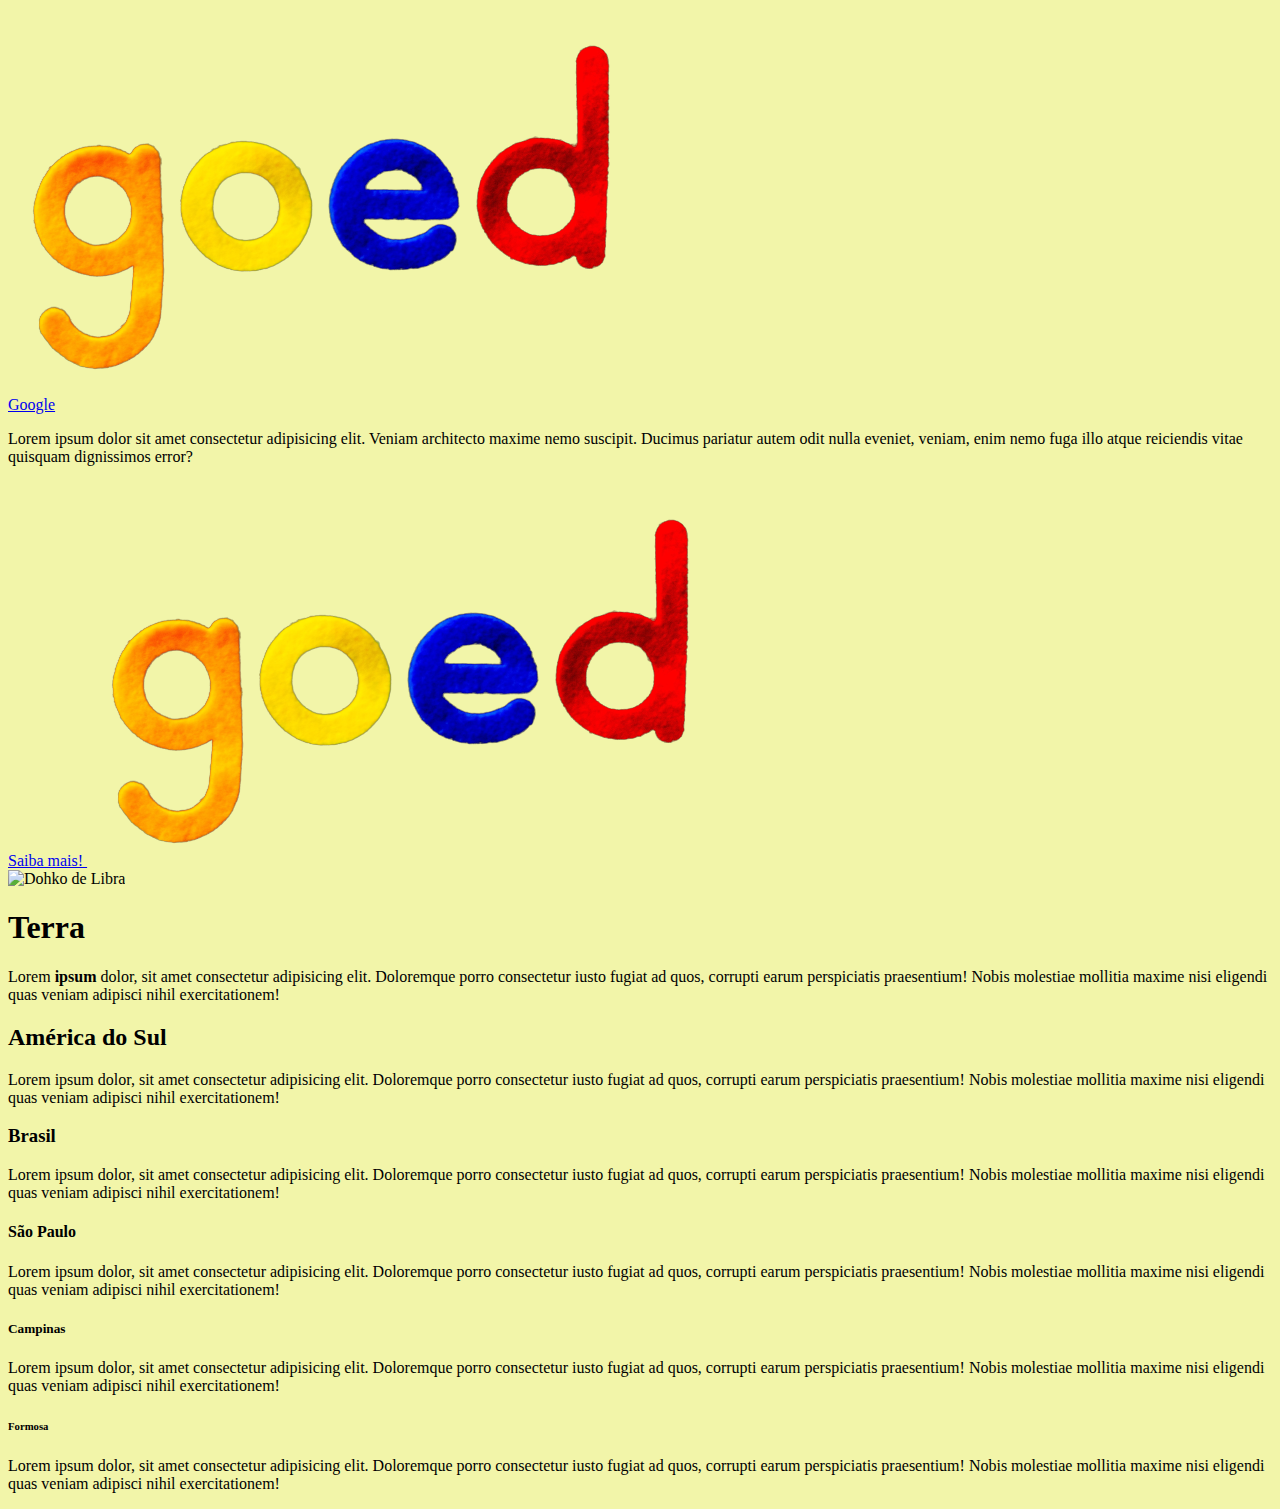
==== index.html @ 236a79ff "atualizado index.html | trabalhando com imagens" ====
<!DOCTYPE html>
<html lang="pt">
<head>
    <meta charset="UTF-8">
    <meta http-equiv="X-UA-Compatible" content="IE=edge">
    <meta name="author" content="Aguinaldo Borges">
    <meta name="viewport" content="width=device-width, initial-scale=1.0">

    <link rel="stylesheet" type="text/css" href="estilo.css">
    
    <script type="text/javascript" src="script.js"></script>

    <title>Document</title>

    <!-- cabeçalho -->
    <header>
        <img src="logo.png" alt="Logo da Empresa" title="Logo da Empresa">
    </header>
    <!-- fim do cabeçalho -->

    <!-- menu de navegação -->
    <nav>

        <a href="https://google.com" title="Site do Google" target="_blank">
            Google
        </a>

        <p>Lorem ipsum dolor sit amet consectetur adipisicing elit. Veniam architecto maxime nemo suscipit. Ducimus pariatur autem odit nulla eveniet, veniam, enim nemo fuga illo atque reiciendis vitae quisquam dignissimos error?

        </p>
        <a href="https://google.com" title="Site do Google" target="">
            Saiba mais!
        </a>

        <a href="https://google.com" title="Site do Google" target="_blank">
            <img src="logo.png">
        </a>
    </nav>
    <!-- fim do menu de navegação -->


    <!-- Conteúdo principal -->
    <main>

        <img src="https://cdn.ome.lt/72OUVjNXxY0RNitB1Tn4b1BrNdo=/770x0/smart/uploads/conteudo/fotos/Dohko-full.jpg" alt="Dohko de Libra" title="Dohko de Libra">

        <!-- Titulos e textos em HTML -->
        <article>
            <h1>Terra</h1>
        <p>Lorem <strong>ipsum</strong> dolor, sit amet consectetur adipisicing elit. Doloremque porro consectetur iusto fugiat ad quos, corrupti earum perspiciatis praesentium! Nobis molestiae mollitia maxime nisi eligendi quas veniam adipisci nihil exercitationem!
        </p>
        </article>

        <article>
            <h2>América do Sul</h2>
        <p>Lorem ipsum <span>dolor,</span> sit amet consectetur adipisicing elit. Doloremque porro consectetur iusto fugiat ad quos, corrupti earum perspiciatis praesentium! Nobis molestiae mollitia maxime nisi eligendi quas veniam adipisci nihil exercitationem!
        </p>
        </article>

        <article>
            <h3>Brasil</h3>
        <p>Lorem ipsum dolor, sit amet consectetur adipisicing elit. Doloremque porro consectetur iusto fugiat ad quos, corrupti earum perspiciatis praesentium! Nobis molestiae mollitia maxime nisi eligendi quas veniam adipisci nihil exercitationem!
        </p>
        </article>

        <article>
            <h4>São Paulo</h4>
        <p>Lorem ipsum dolor, sit amet consectetur adipisicing elit. Doloremque porro consectetur iusto fugiat ad quos, corrupti earum perspiciatis praesentium! Nobis molestiae mollitia maxime nisi eligendi quas veniam adipisci nihil exercitationem!
        </p>
        </article>

        <article>
            <h5>Campinas</h5>
        <p>Lorem ipsum dolor, sit amet consectetur adipisicing elit. Doloremque porro consectetur iusto fugiat ad quos, corrupti earum perspiciatis praesentium! Nobis molestiae mollitia maxime nisi eligendi quas veniam adipisci nihil exercitationem!
        </p>
        </article>

        <article>
            <h6>Formosa</h6>
        <p>Lorem ipsum dolor, sit amet consectetur adipisicing elit. Doloremque porro consectetur iusto fugiat ad quos, corrupti earum perspiciatis praesentium! Nobis molestiae mollitia maxime nisi eligendi quas veniam adipisci nihil exercitationem!
        </p>
        </article>

    </main>
    <!-- fim do conteúdo principal -->

    <!-- rodapé -->
    <footer>

    </footer>
    <!-- fim do rodapé -->

    
</head>
<body>
    
</body>
</html>
---- estilo.css ----
body{
    background-color: #F2F5A9;
}
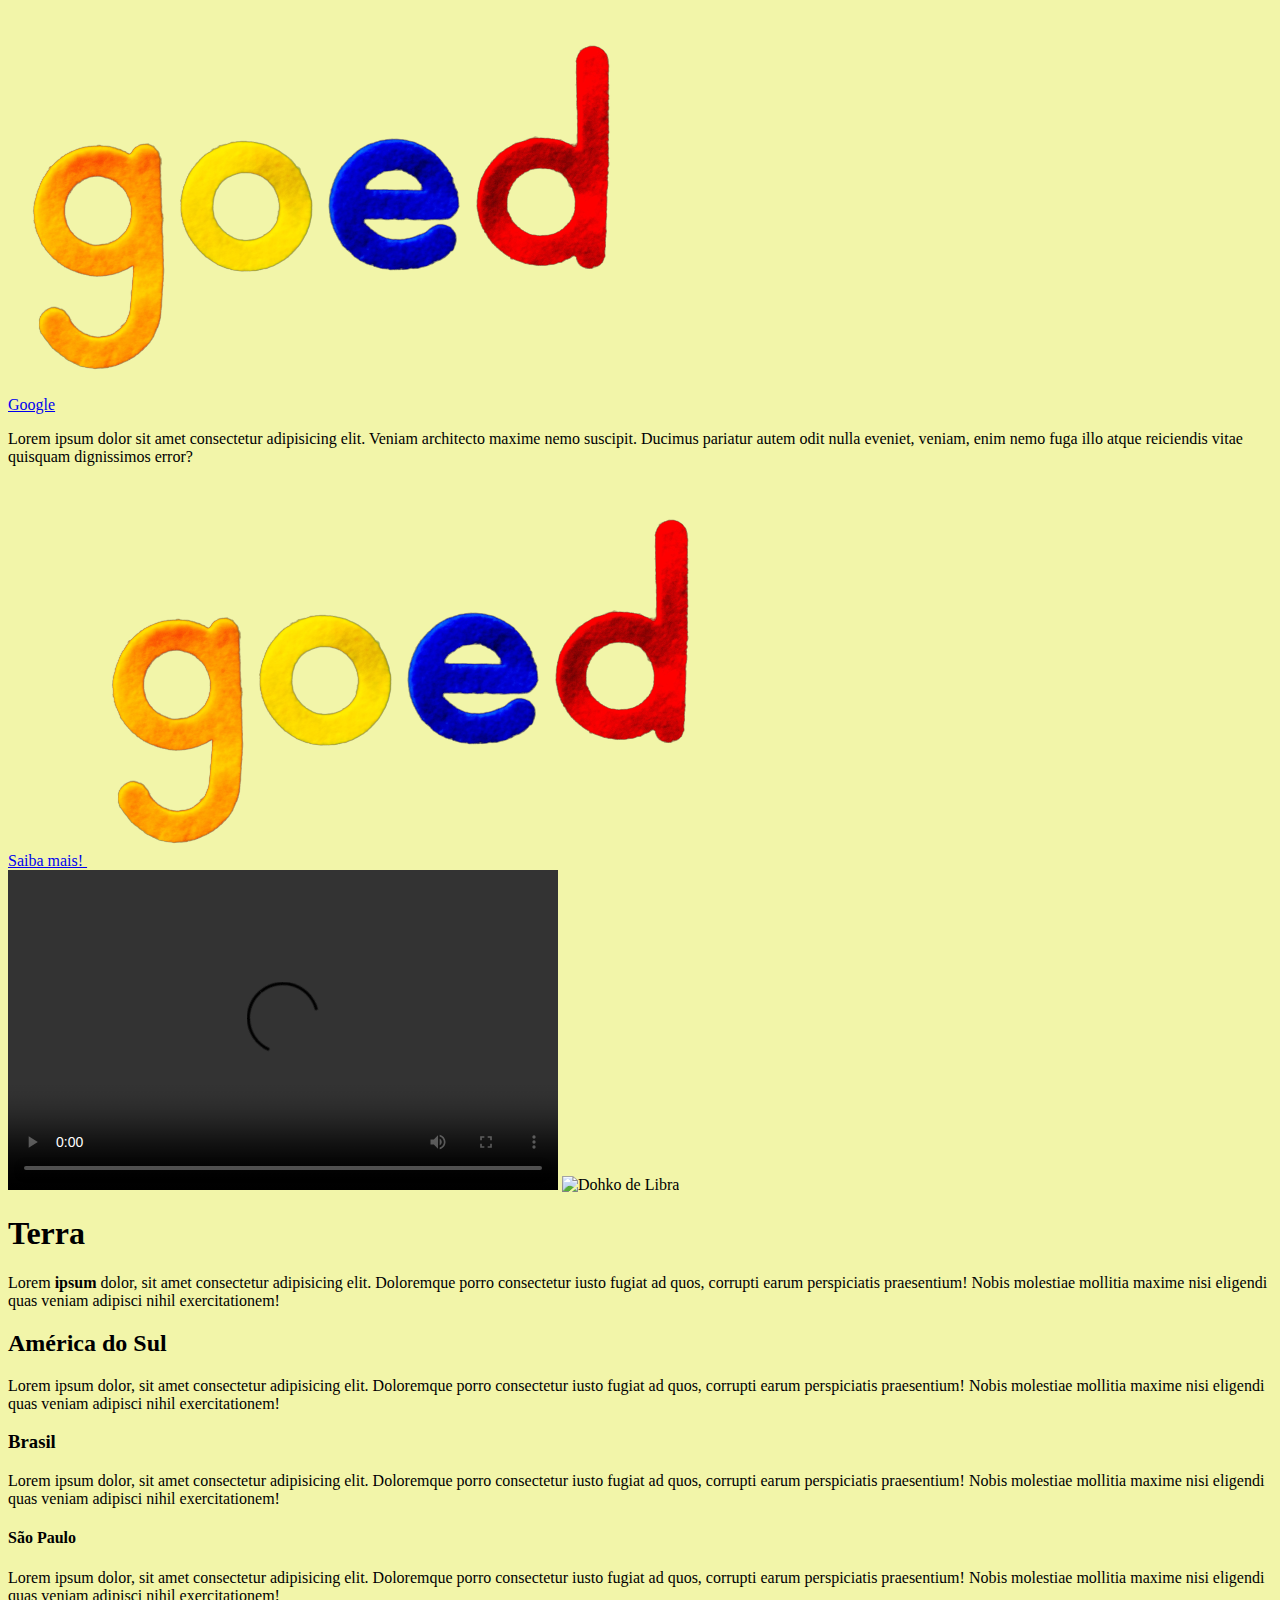
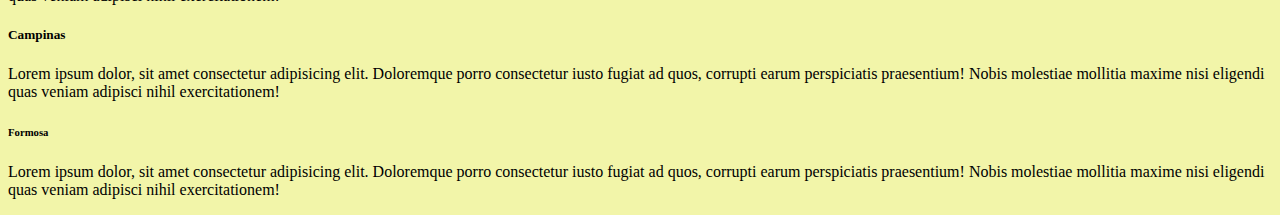
==== commit 793b7d74: "incluído academia_de_musica_jd.brasilia.mp4 e atualizado index.html | Trabalhando com vídeos" ====
--- a/index.html
+++ b/index.html
@@ -42,6 +42,12 @@
     <!-- Conteúdo principal -->
     <main>
 
+        <!-- Vídeos -->
+        <video width="550" height="320" controls>
+            <source src="academia_de_musica_jd.brasilia.mp4" type="video/mp4">
+        </video>
+
+        <!-- imagens -->
         <img src="https://cdn.ome.lt/72OUVjNXxY0RNitB1Tn4b1BrNdo=/770x0/smart/uploads/conteudo/fotos/Dohko-full.jpg" alt="Dohko de Libra" title="Dohko de Libra">
 
         <!-- Titulos e textos em HTML -->
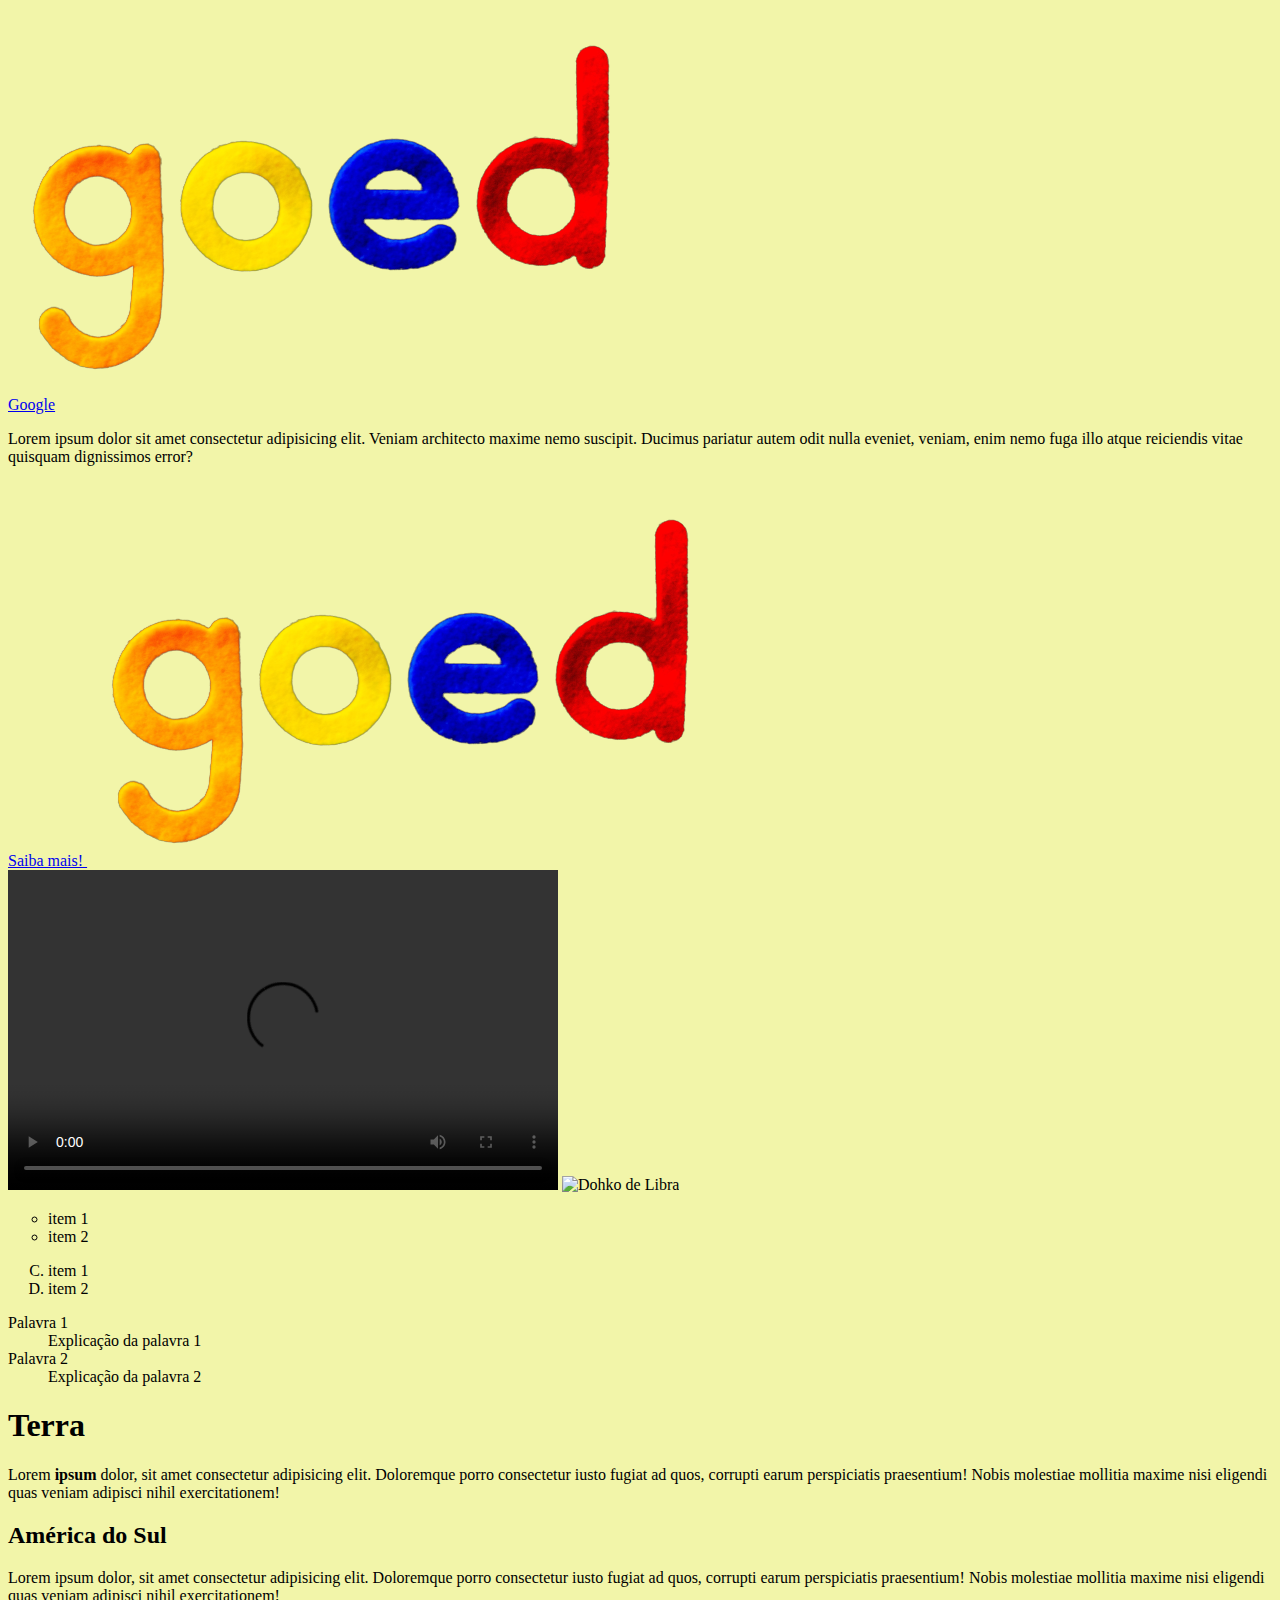
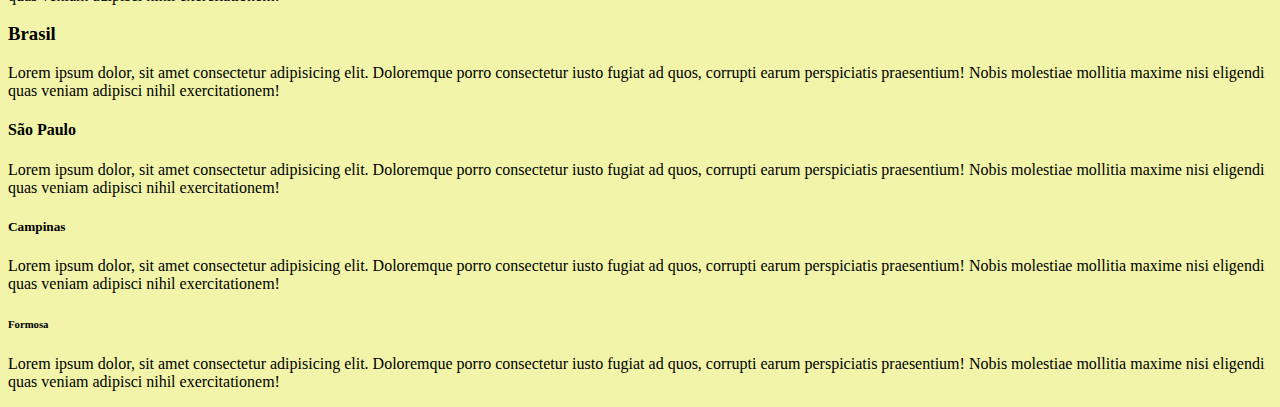
==== commit 6abbb508: "atualizado index.html | Trabalhando com listas" ====
--- a/index.html
+++ b/index.html
@@ -50,6 +50,26 @@
         <!-- imagens -->
         <img src="https://cdn.ome.lt/72OUVjNXxY0RNitB1Tn4b1BrNdo=/770x0/smart/uploads/conteudo/fotos/Dohko-full.jpg" alt="Dohko de Libra" title="Dohko de Libra">
 
+        
+        <!-- Lista desordenada -->
+            <ul type="circle">
+                <li>item 1</li>
+                <li>item 2</li>
+            </ul>
+
+        <!-- Lista ordenada -->
+            <ol start="3" type="A">
+                <li>item 1</li>
+                <li>item 2</li>
+            </ol>
+
+        <!-- Lista de definição -->
+            <dl>
+                <dt>Palavra 1</dt>
+                <dd>Explicação da palavra 1</dd>
+                <dt>Palavra 2</dt>
+                <dd>Explicação da palavra 2</dd>
+            </dl>
         <!-- Titulos e textos em HTML -->
         <article>
             <h1>Terra</h1>
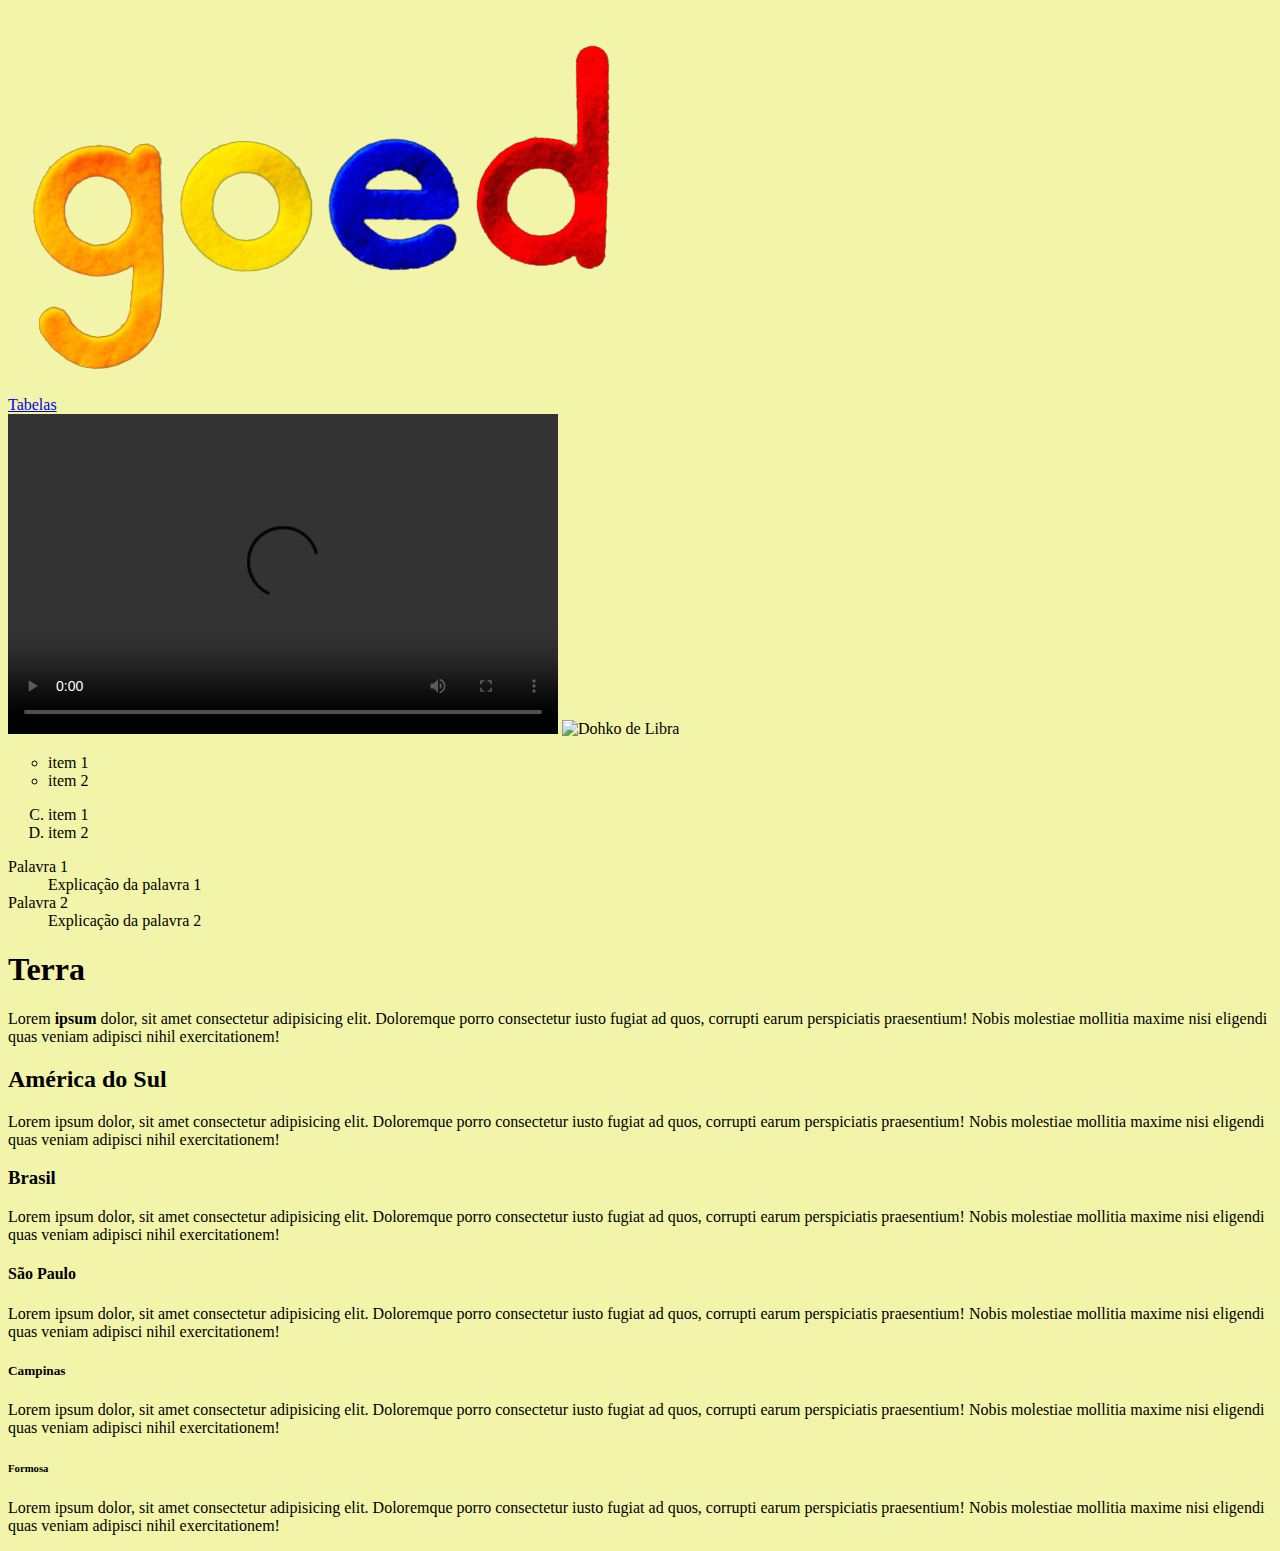
==== commit 5323af5b: "atualizado index.html e incluído tabelas.html | Trabalhando com tabelas" ====
--- a/index.html
+++ b/index.html
@@ -11,6 +11,8 @@
     <script type="text/javascript" src="script.js"></script>
 
     <title>Document</title>
+</head>
+<body>
 
     <!-- cabeçalho -->
     <header>
@@ -21,21 +23,10 @@
     <!-- menu de navegação -->
     <nav>
 
-        <a href="https://google.com" title="Site do Google" target="_blank">
-            Google
+        <a href="tabelas.html" title="Site do Google" target="_blank">
+            Tabelas
         </a>
-
-        <p>Lorem ipsum dolor sit amet consectetur adipisicing elit. Veniam architecto maxime nemo suscipit. Ducimus pariatur autem odit nulla eveniet, veniam, enim nemo fuga illo atque reiciendis vitae quisquam dignissimos error?
-
-        </p>
-        <a href="https://google.com" title="Site do Google" target="">
-            Saiba mais!
-        </a>
-
-        <a href="https://google.com" title="Site do Google" target="_blank">
-            <img src="logo.png">
-        </a>
-    </nav>
+   </nav>
     <!-- fim do menu de navegação -->
 
 
@@ -117,8 +108,7 @@
     <!-- fim do rodapé -->
 
     
-</head>
-<body>
+
     
 </body>
 </html>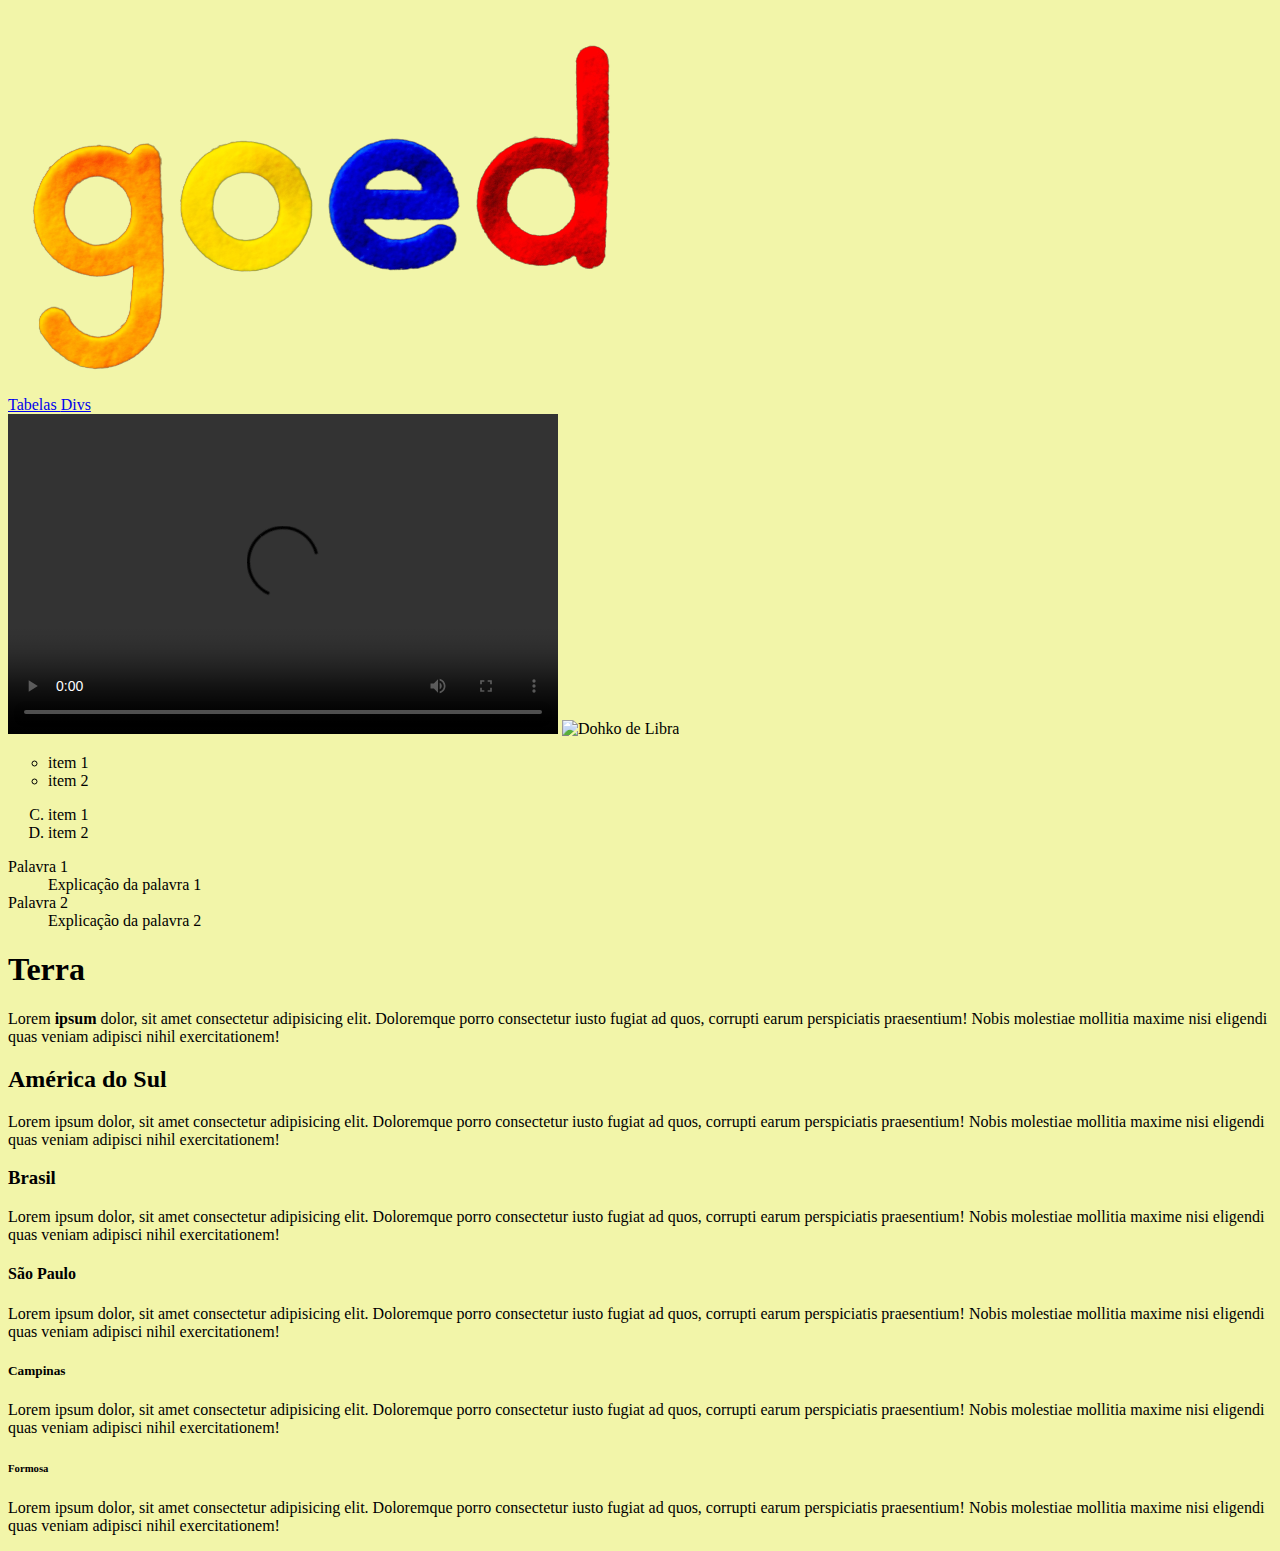
==== commit 2d129b32: "atualizado index.html, incluido divsoes.html e atualizado estilo.css" ====
--- a/index.html
+++ b/index.html
@@ -25,6 +25,10 @@
 
         <a href="tabelas.html" title="Site do Google" target="_blank">
             Tabelas
+        </a>
+
+        <a href="divsoes.html" title="Site do Google" target="_blank">
+            Divs
         </a>
    </nav>
     <!-- fim do menu de navegação -->
--- a/estilo.css
+++ b/estilo.css
@@ -1,3 +1,20 @@
 body{
     background-color: #F2F5A9;
-}+}
+
+.bloco_de_imagem{
+    padding: 5px;
+    width: 30%;
+    height: 30%;
+    border-style: solid;
+    border-width: 5px;
+    border-color: rgb(15, 139, 98);
+    display: block;
+    
+}
+
+.bloco_de_imagem img{
+    width: 100%;
+    height: 100%;
+}
+
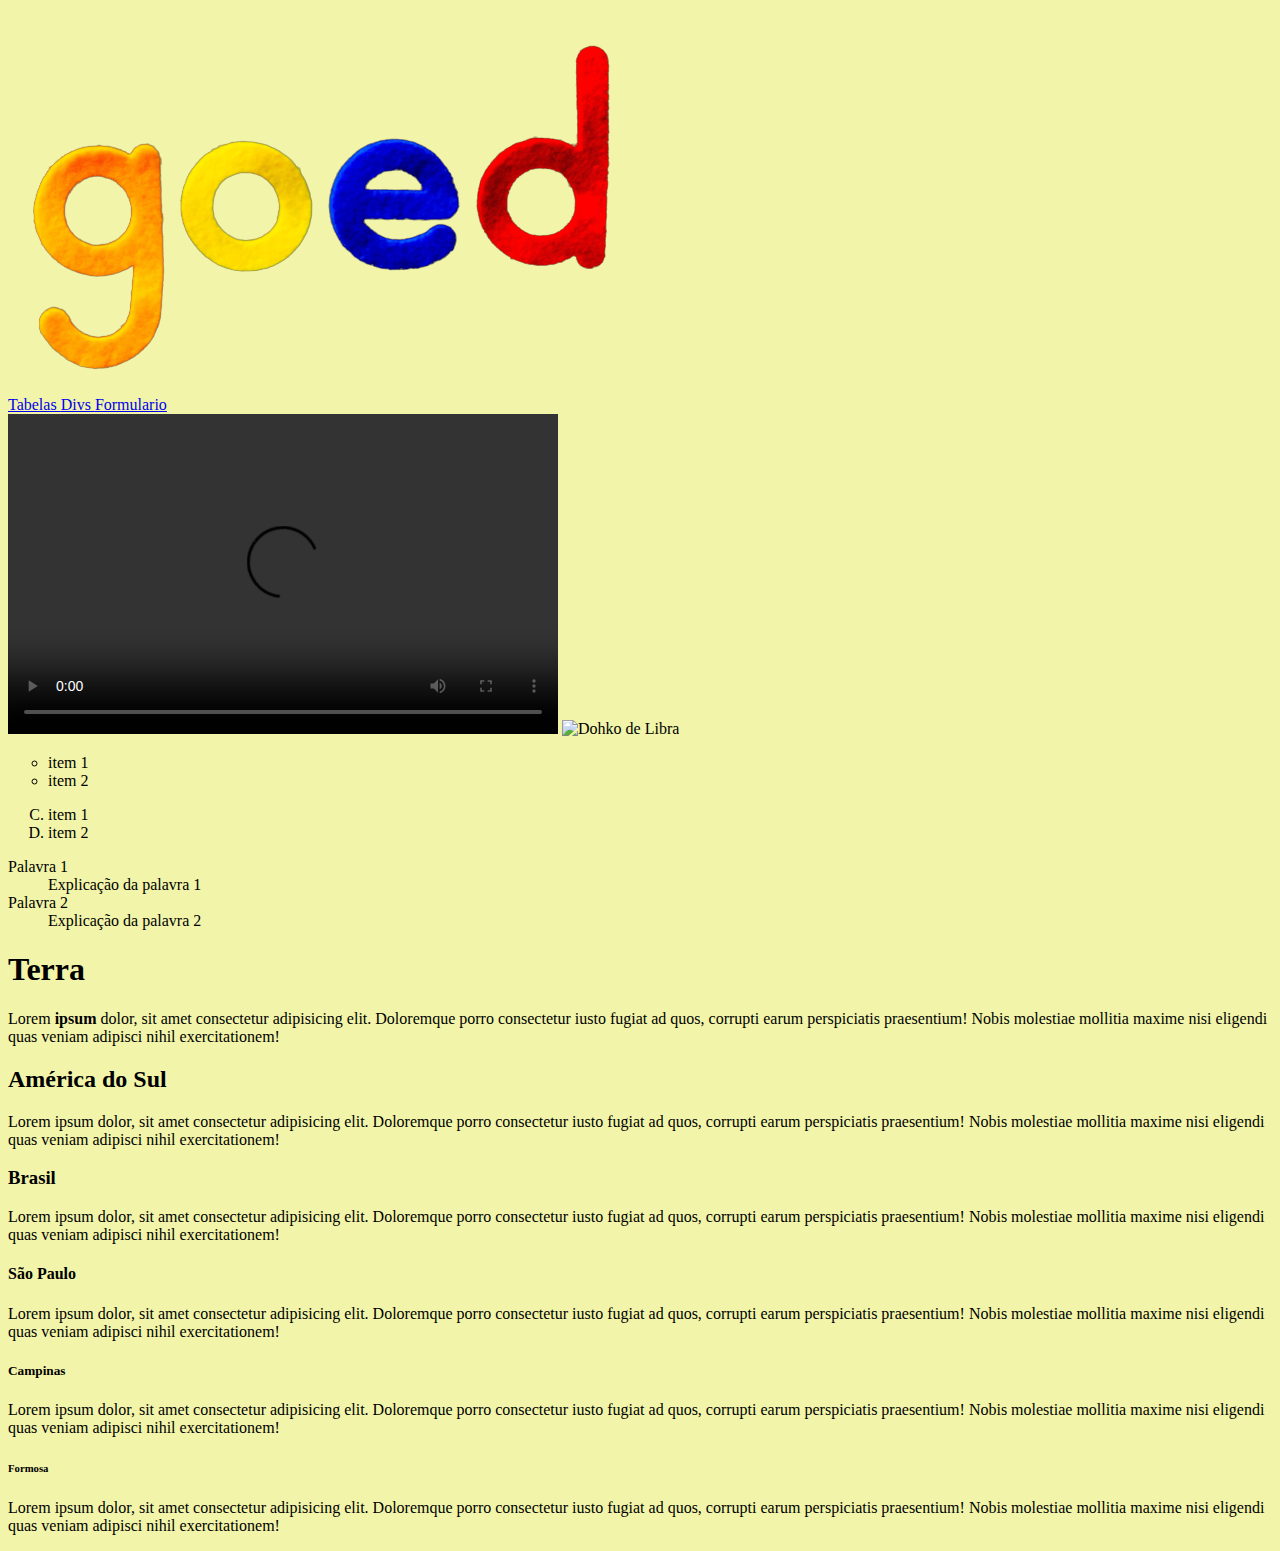
==== commit ab1ae7e3: "atualizado index.html e incluido formularios.html | Trabalhando com formulários" ====
--- a/index.html
+++ b/index.html
@@ -26,9 +26,11 @@
         <a href="tabelas.html" title="Site do Google" target="_blank">
             Tabelas
         </a>
-
         <a href="divsoes.html" title="Site do Google" target="_blank">
             Divs
+        </a>
+        <a href="formularios.html" title="Site do Google" target="_blank">
+            Formulario
         </a>
    </nav>
     <!-- fim do menu de navegação -->
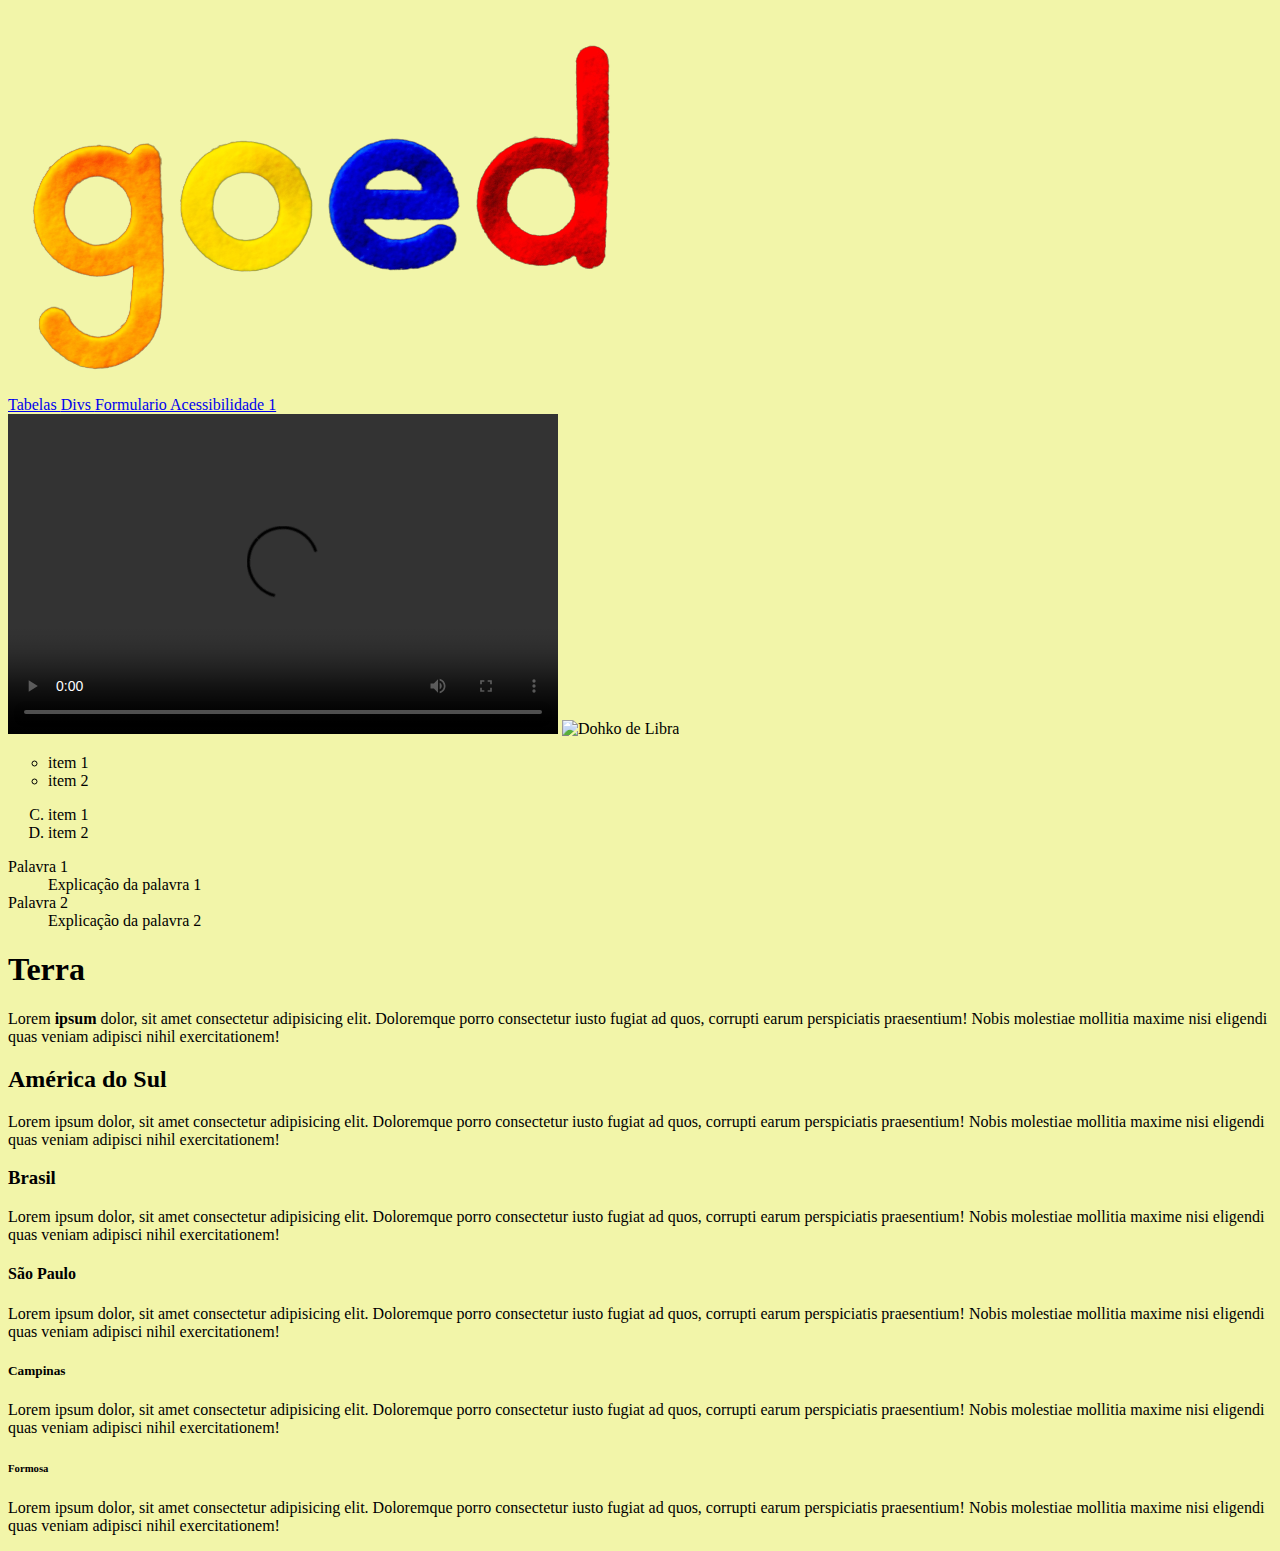
==== commit 2677d0a6: "atualizado index.html e incluido aria.html | Trabalhando com acessibilidade" ====
--- a/index.html
+++ b/index.html
@@ -31,6 +31,9 @@
         </a>
         <a href="formularios.html" title="Site do Google" target="_blank">
             Formulario
+        </a>
+        <a href="aria.html" title="Site do Google" target="_blank">
+            Acessibilidade 1
         </a>
    </nav>
     <!-- fim do menu de navegação -->
--- a/estilo.css
+++ b/estilo.css
@@ -4,12 +4,14 @@
 
 .bloco_de_imagem{
     padding: 5px;
-    width: 30%;
-    height: 30%;
+    width: 48.5%;
+    height: 50%;
     border-style: solid;
     border-width: 5px;
     border-color: rgb(15, 139, 98);
     display: block;
+    float: left;
+    position: static;
     
 }
 
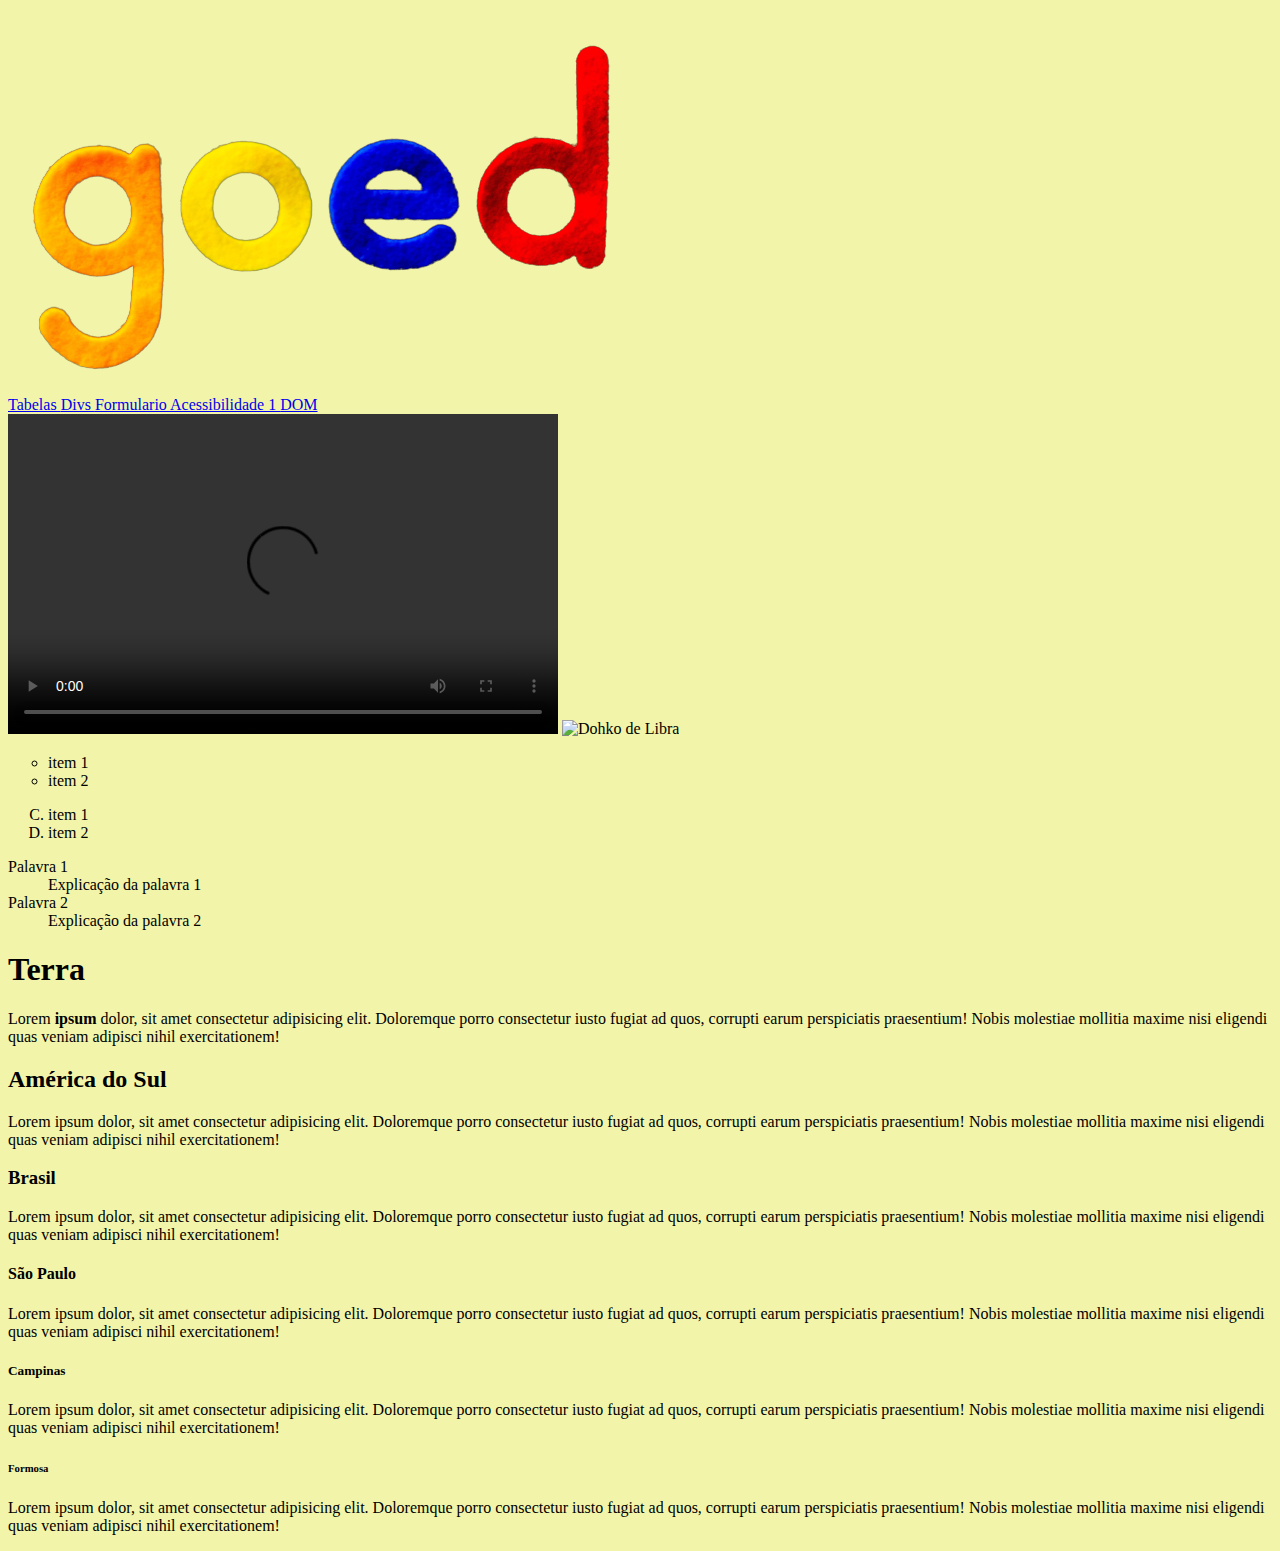
==== commit 06cd6df7: "atualizado index.html e incluido dom.html | Trabalhando com DOM" ====
--- a/index.html
+++ b/index.html
@@ -34,6 +34,9 @@
         </a>
         <a href="aria.html" title="Site do Google" target="_blank">
             Acessibilidade 1
+        </a>
+        <a href="dom.html" title="Site do Google" target="_blank">
+            DOM
         </a>
    </nav>
     <!-- fim do menu de navegação -->
